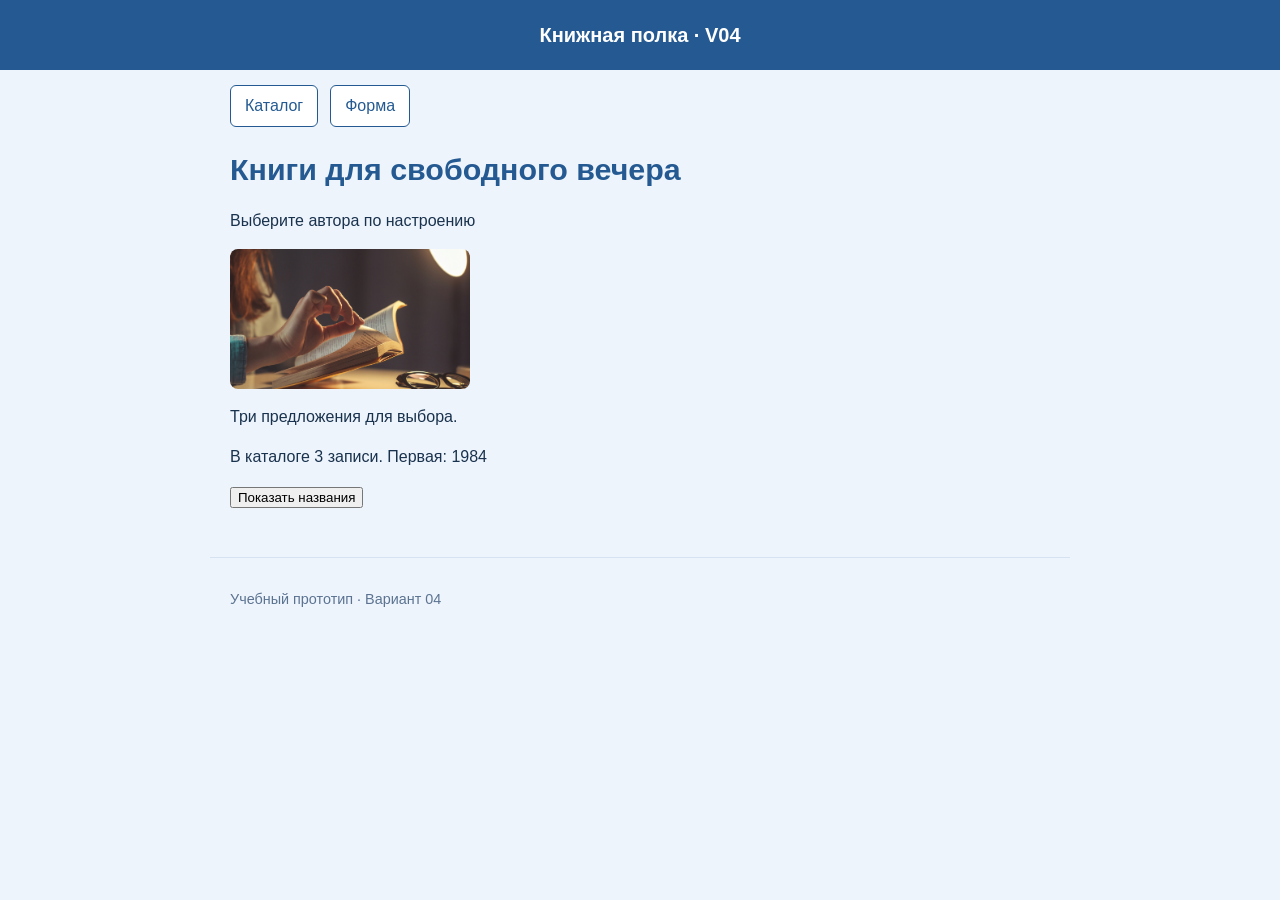
==== index.html @ dd77dc12 "icon" ====
<!doctype html>
<html lang="ru">
<head>
  <link rel="manifest" href="manifest.webmanifest">
  <meta charset="utf-8">
  <meta name="viewport" content="width=device-width, initial-scale=1">
  <title>Книжная полка · V04</title>
  <link rel="stylesheet" href="style.css">
  <script src="catalog2.js" defer></script>
</head>
<body>
  <header>
    <p>Книжная полка · V04</p>
  </header>

  <div class="menu-wrap">
    <nav>
      <a href="catalog.html">Каталог</a>
      <a href="form.html">Форма</a>
    </nav>
  </div>

  <main class="page">
    <h1>Книги для свободного вечера</h1>
    <p>Выберите автора по настроению</p>
    <img src="images/image.png" alt="Обложка книги" width="240">
    <p>Три предложения для выбора. </p>

    <p id="status" role="status"></p>
    <button id="show-names" type="button">Показать названия</button>
    <ul id="names"></ul>
  </main>

  <footer>
    <p>Учебный прототип · Вариант 04</p>
  </footer>
</body>
</html>
---- style.css ----
* {
  box-sizing: border-box;
}

body {
  font-family: Arial, sans-serif;
  font-size: 1rem;
  line-height: 1.5;
  margin: 0;
  color: #19324D;
  background-color: #EEF4FC;
}

/* ===== Шапка (синяя полоса во всю ширину) ===== */
header {
  background-color: #245A91;
  color: #FFFFFF;
  padding: 20px;
  text-align: center;
}

header > p {
  margin: 0;
  font-weight: 600;
  font-size: 1.25rem;
  max-width: 860px;
  margin: 0 auto;
}

/* ===== Обертка для меню ===== */
.menu-wrap {
  max-width: 860px;
  margin: 0 auto;
  padding: 15px 20px 0;
}

nav {
  display: flex;
  flex-wrap: wrap;
  gap: 12px;
  margin-bottom: 20px;
}

nav a {
  display: block;
  padding: 8px 14px;
  color: #245A91;
  background-color: #FFFFFF;
  border: 1px solid #245A91;
  border-radius: 6px;
  text-decoration: none;
}

nav a:hover {
  background-color: #245A91;
  color: #FFFFFF;
}

/* ===== Основное содержимое ===== */
main.page {
  max-width: 860px;
  margin: 0 auto;
  padding: 0 20px 32px;
}

h1,
h2,
a {
  color: #245A91;
}

h1 {
  font-size: 1.9rem;
  margin: 8px 0 4px;
}

h2 {
  font-size: 1.3rem;
  margin: 0 0 8px;
}

a {
  text-decoration: underline;
}

/* ===== Картинки ===== */
img {
  max-width: 100%;
  height: auto;
  border-radius: 8px;
}

main > img {
  display: block;
  margin: 16px 0;
}

.card img {
  display: block;
  width: 100%;
  max-width: 18rem;
  margin: 12px 0;
}

/* ===== Карточки ===== */
.card {
  background-color: #FFFFFF;
  border: 4px solid #245A91;
  border-radius: 0.5rem;
  padding: 1rem;
  margin-bottom: 1rem;
}

.card .specs {
  background-color: #245A91;
  color: #FFFFFF;
  padding: 0.5rem;
  font-weight: bold;
  margin: 0 0 8px;
  border-radius: 4px;
}

.card .description {
  background-color: #FEF3C7;
  color: #78350F;
  padding: 0.5rem;
  margin: 0 0 8px;
  border-radius: 4px;
}

/* ===== Форма ===== */
.request-form {
  background-color: #FFFFFF;
  border: 1px solid #94A3B8;
  border-radius: 0.5rem;
  padding: 1rem;
}

fieldset {
  border: 1px solid #d6e2f2;
  border-radius: 10px;
  padding: 16px 18px;
  margin: 0 0 18px;
}

legend {
  font-weight: 700;
  color: #245A91;
  padding: 0 6px;
}

.form-field {
  margin: 0 0 1rem;
}

.form-field > label {
  display: block;
  margin-bottom: 0.35rem;
  font-weight: bold;
}

.request-form input,
.request-form select,
.request-form textarea,
.request-form button {
  font: inherit;
}

.request-form select,
.request-form input[type="number"],
.request-form input[type="email"],
.request-form textarea {
  width: 100%;
  padding: 0.6rem;
  border: 1px solid #64748B;
  border-radius: 0.35rem;
}

.request-form input[type="range"] {
  width: 100%;
}

.request-form textarea {
  resize: vertical;
}

small {
  color: #5b7391;
}

.request-form button {
  padding: 0.65rem 1rem;
  border: 2px solid #245A91;
  border-radius: 0.35rem;
  background-color: #245A91;
  color: #FFFFFF;
  font-weight: 600;
  cursor: pointer;
}

.request-form button:hover {
  background-color: #19324D;
  border-color: #19324D;
}

/* Красим чекбоксы и ползунок в цвет акцента */
input[type="checkbox"],
input[type="range"] {
  accent-color: #245A91;
}

/* ===== Фокус ===== */
a:focus-visible,
input:focus-visible,
select:focus-visible,
textarea:focus-visible,
button:focus-visible {
  outline: 3px solid #C2410C;
  outline-offset: 3px;
}

/* ===== Подвал ===== */
footer {
  max-width: 860px;
  margin: 0 auto;
  padding: 16px 20px 32px;
  color: #5b7391;
  font-size: 0.9rem;
  border-top: 1px solid #d6e2f2;
}
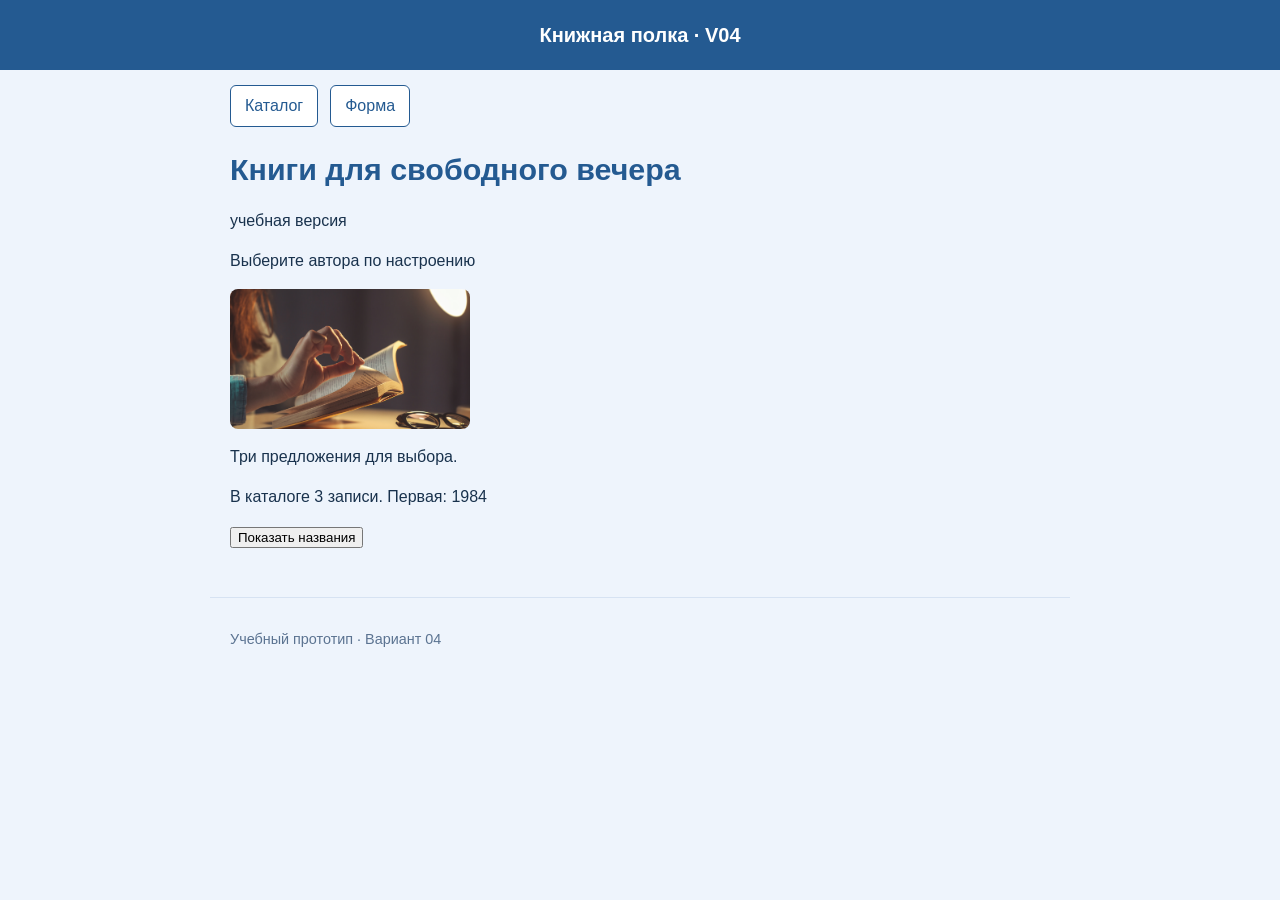
==== commit 2f9f2b69: "add sw.js" ====
--- a/index.html
+++ b/index.html
@@ -1,10 +1,11 @@
 <!doctype html>
 <html lang="ru">
 <head>
-  <link rel="manifest" href="manifest.webmanifest">
   <meta charset="utf-8">
   <meta name="viewport" content="width=device-width, initial-scale=1">
+  <link rel="icon" type="image/png" href="images/icon-192.png">
   <title>Книжная полка · V04</title>
+  <link rel="manifest" href="manifest.webmanifest">
   <link rel="stylesheet" href="style.css">
   <script src="catalog2.js" defer></script>
 </head>
@@ -22,6 +23,7 @@
 
   <main class="page">
     <h1>Книги для свободного вечера</h1>
+    <p>учебная версия</p>
     <p>Выберите автора по настроению</p>
     <img src="images/image.png" alt="Обложка книги" width="240">
     <p>Три предложения для выбора. </p>
@@ -35,4 +37,11 @@
     <p>Учебный прототип · Вариант 04</p>
   </footer>
 </body>
+<script>
+  if ("serviceWorker" in navigator) {
+    navigator.serviceWorker.register("./sw.js").catch((error) => {
+      console.error("Не удалось зарегистрировать service worker:", error);
+    });
+  }
+</script>
 </html>
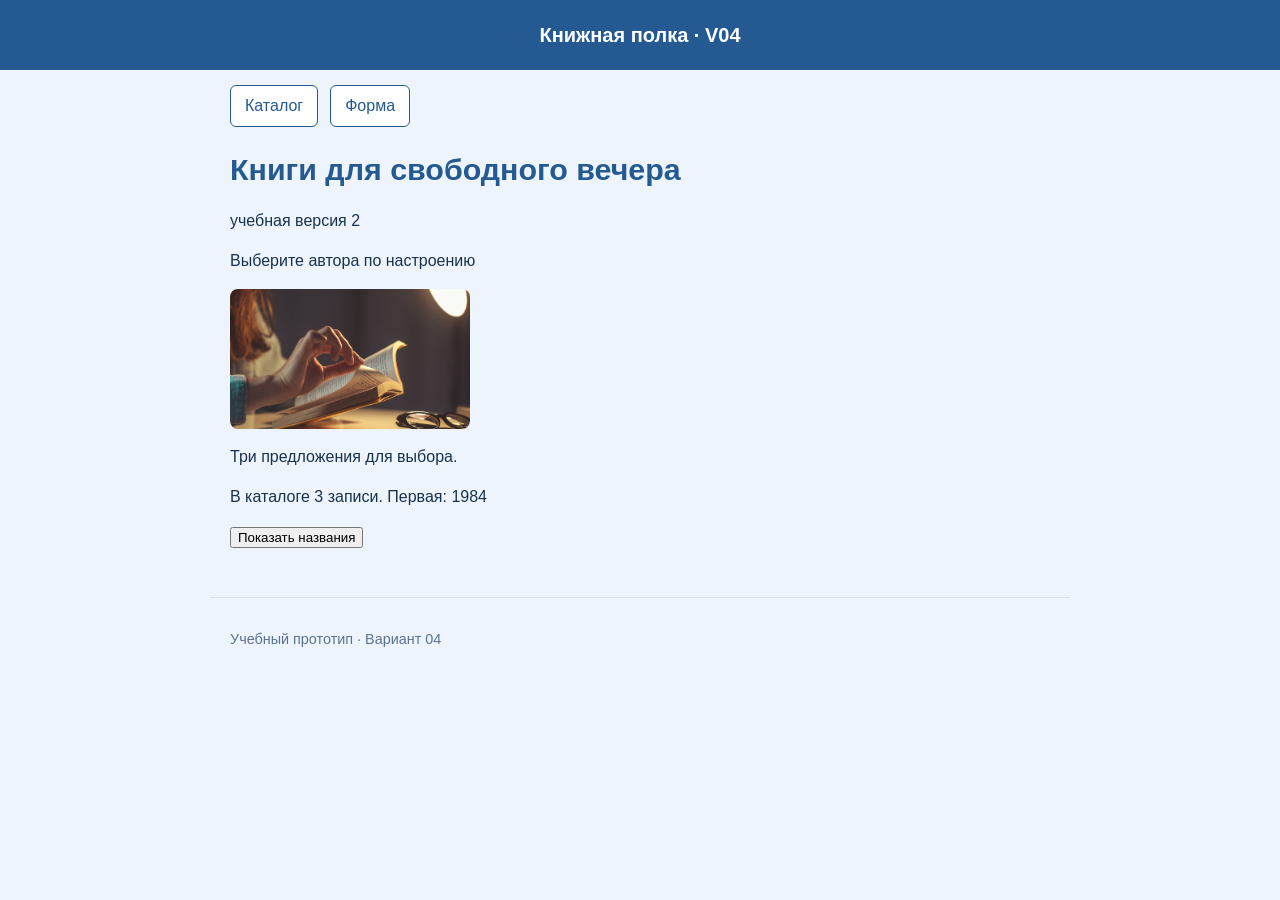
==== commit 65c183d7: "автономная версия 2" ====
--- a/index.html
+++ b/index.html
@@ -23,7 +23,7 @@
 
   <main class="page">
     <h1>Книги для свободного вечера</h1>
-    <p>учебная версия</p>
+    <p>учебная версия 2</p>
     <p>Выберите автора по настроению</p>
     <img src="images/image.png" alt="Обложка книги" width="240">
     <p>Три предложения для выбора. </p>
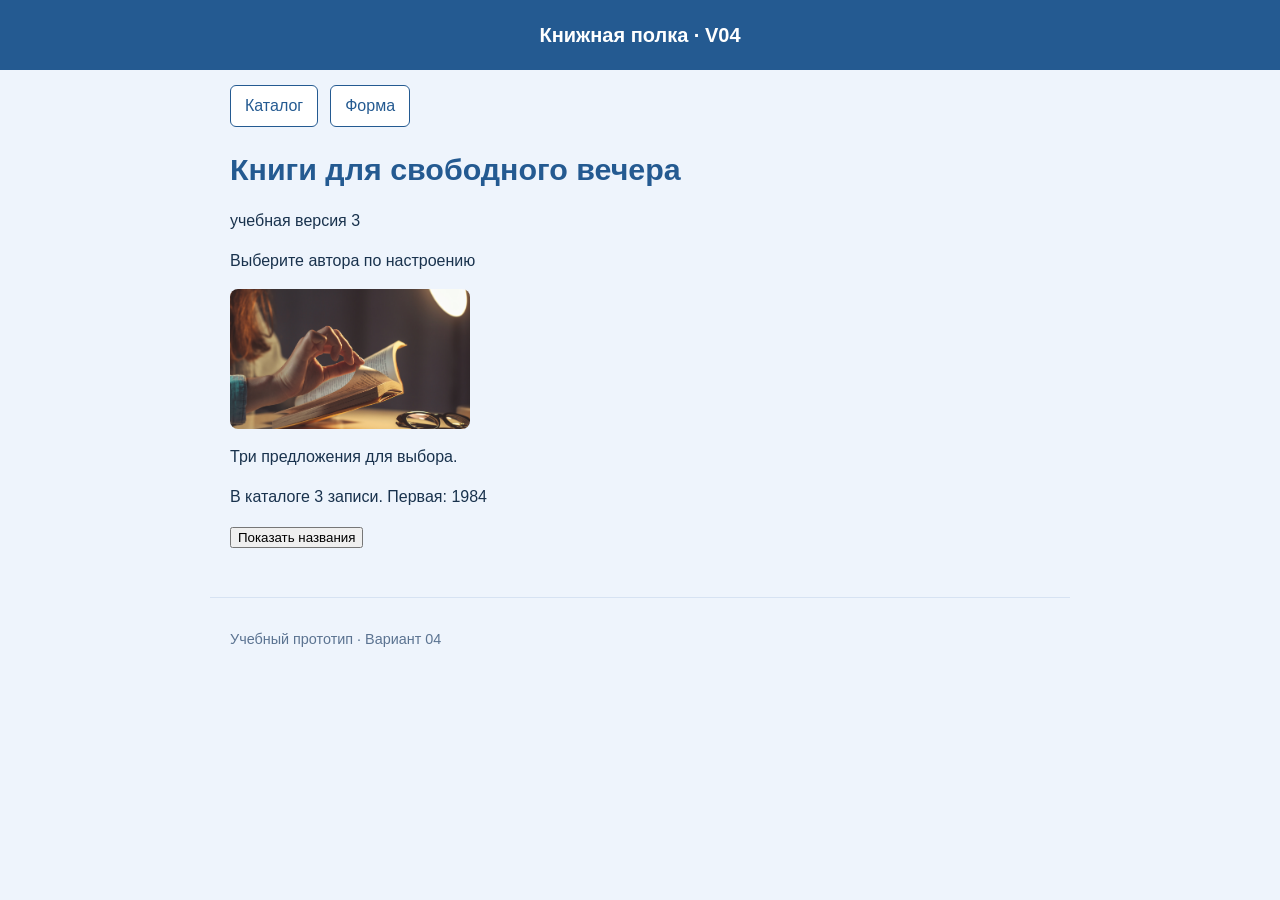
==== commit 53af6c6f: "чиним" ====
--- a/index.html
+++ b/index.html
@@ -23,7 +23,7 @@
 
   <main class="page">
     <h1>Книги для свободного вечера</h1>
-    <p>учебная версия 2</p>
+    <p>учебная версия 3</p>
     <p>Выберите автора по настроению</p>
     <img src="images/image.png" alt="Обложка книги" width="240">
     <p>Три предложения для выбора. </p>
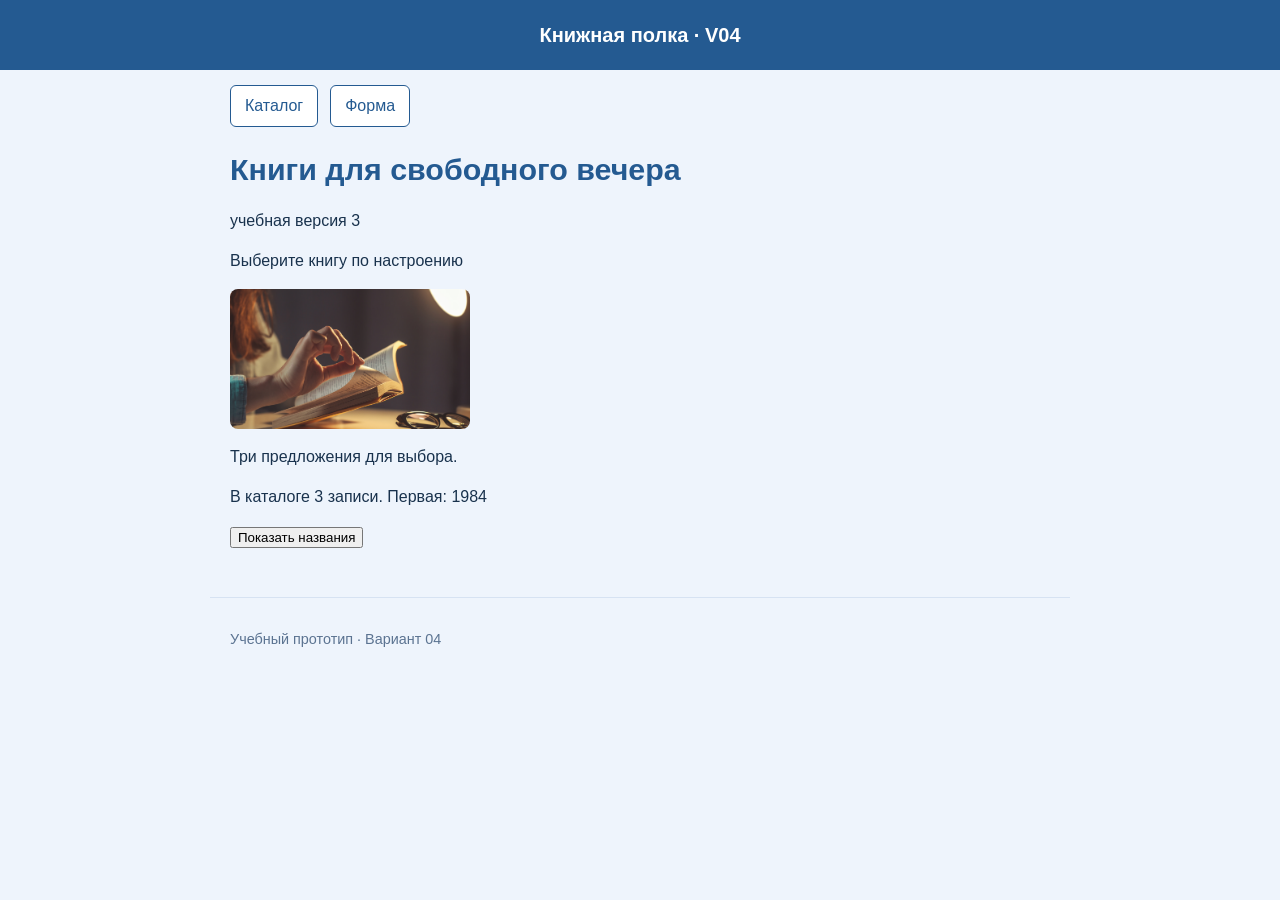
==== commit b2a7ce7a: "редактирование объекта" ====
--- a/index.html
+++ b/index.html
@@ -24,12 +24,12 @@
   <main class="page">
     <h1>Книги для свободного вечера</h1>
     <p>учебная версия 3</p>
-    <p>Выберите автора по настроению</p>
+    <p>Выберите книгу по настроению</p>
     <img src="images/image.png" alt="Обложка книги" width="240">
     <p>Три предложения для выбора. </p>
 
     <p id="status" role="status"></p>
-    <button id="show-names" type="button">Показать названия</button>
+    <button id="show-names" type="butt on">Показать названия</button>
     <ul id="names"></ul>
   </main>
 
--- a/style.css
+++ b/style.css
@@ -1,4 +1,3 @@
-
 * {
   box-sizing: border-box;
 }
@@ -10,9 +9,10 @@
   margin: 0;
   color: #19324D;
   background-color: #EEF4FC;
-}
-
-/* ===== Шапка (синяя полоса во всю ширину) ===== */
+  overflow-wrap: anywhere; 
+}
+
+
 header {
   background-color: #245A91;
   color: #FFFFFF;
@@ -28,7 +28,7 @@
   margin: 0 auto;
 }
 
-/* ===== Обертка для меню ===== */
+
 .menu-wrap {
   max-width: 860px;
   margin: 0 auto;
@@ -50,6 +50,7 @@
   border: 1px solid #245A91;
   border-radius: 6px;
   text-decoration: none;
+  max-width: 100%; 
 }
 
 nav a:hover {
@@ -57,7 +58,7 @@
   color: #FFFFFF;
 }
 
-/* ===== Основное содержимое ===== */
+
 main.page {
   max-width: 860px;
   margin: 0 auto;
@@ -103,7 +104,7 @@
   margin: 12px 0;
 }
 
-/* ===== Карточки ===== */
+/* Карточки  */
 .card {
   background-color: #FFFFFF;
   border: 4px solid #245A91;
@@ -127,6 +128,19 @@
   padding: 0.5rem;
   margin: 0 0 8px;
   border-radius: 4px;
+}
+
+
+.products {
+  display: flex;
+  flex-wrap: wrap;
+  gap: 1rem;
+}
+
+.products > .card {
+  flex: 1 1 16rem;
+  min-width: 0;
+  margin-bottom: 0; 
 }
 
 /* ===== Форма ===== */
@@ -175,6 +189,8 @@
   padding: 0.6rem;
   border: 1px solid #64748B;
   border-radius: 0.35rem;
+  min-width: 0; 
+  max-width: 100%; 
 }
 
 .request-form input[type="range"] {
@@ -204,7 +220,7 @@
   border-color: #19324D;
 }
 
-/* Красим чекбоксы и ползунок в цвет акцента */
+
 input[type="checkbox"],
 input[type="range"] {
   accent-color: #245A91;
@@ -228,4 +244,13 @@
   color: #5b7391;
   font-size: 0.9rem;
   border-top: 1px solid #d6e2f2;
+}
+
+@media (max-width: 600px) {
+  main.page {
+    padding: 0.75rem;
+  }
+  .products > .card {
+    flex-basis: 100%; 
+  }
 }
